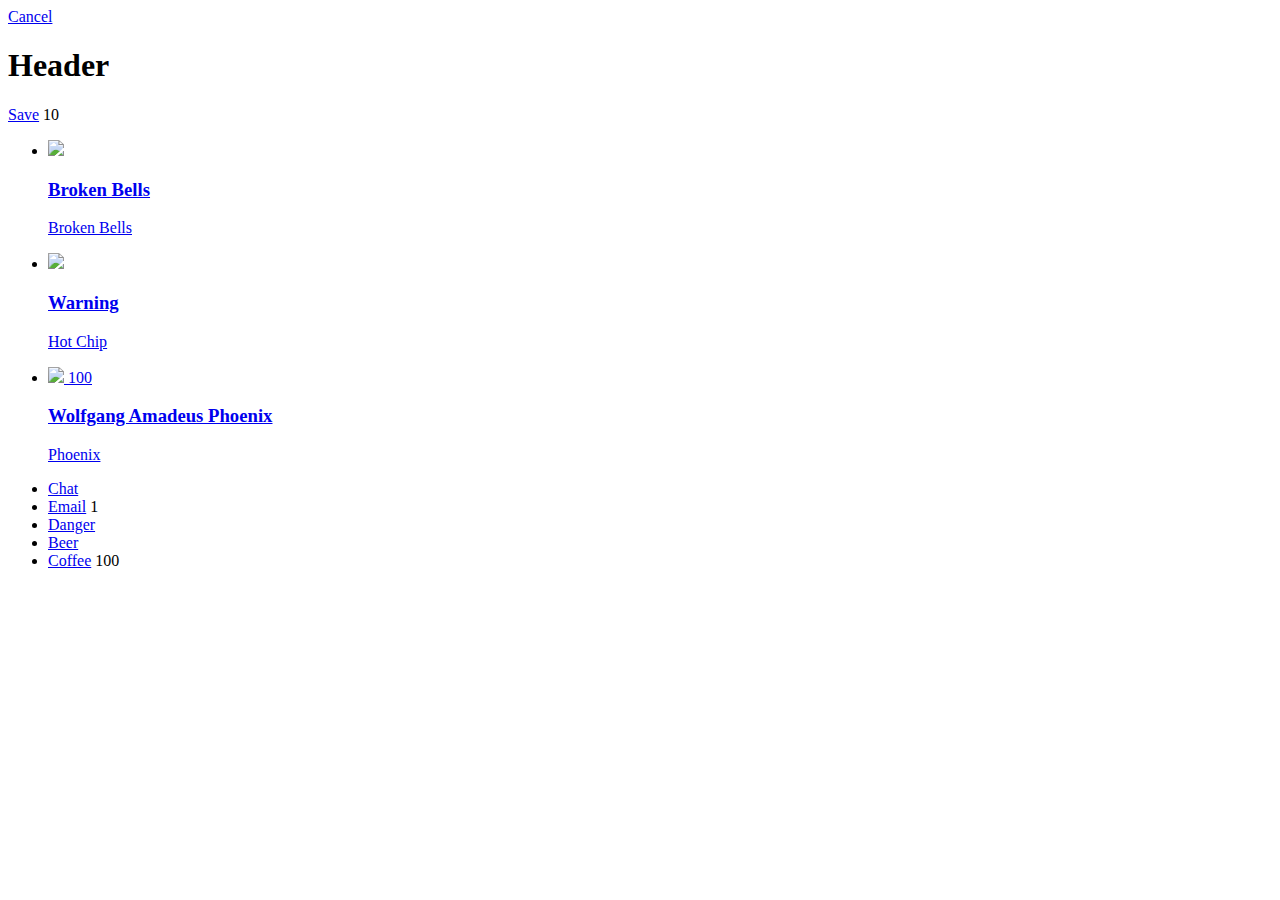
==== tests/frame.html @ 6f452189 "passing tests, correct positions confirmed visually - needs actual position assertions" ====
<!DOCTYPE html>
<html lang="en">
<head>
	<meta charset="utf-8">
	<meta name="viewport" content="width=device-width, initial-scale=1">
	<link rel="stylesheet" href="http://code.jquery.com/mobile/1.0/jquery.mobile-1.0.min.css"/>

	<link rel="stylesheet" href="/css/structure/jquery.mobile.badge.css"/>


	<script src="//code.jquery.com/jquery.js"></script>
	<script src="//code.jquery.com/mobile/1.0/jquery.mobile-1.0.min.js"></script>

	<script src="/js/jquery.mobile.position.js"></script>
	<script src="/js/jquery.mobile.badge.js"></script>


</head>
<body>
	<!--
	<span class="ui-badge">1</span>
	<span class="ui-badge">10000</span>
	<span class="ui-badge">103</span>
	-->
	<div data-role="page">

		<div data-role="header">

			<a href="index.html" data-icon="delete">Cancel</a>

			<h1>Header</h1>

			<a href="index.html" data-icon="check">Save</a>
			<span data-badge>10</span>


		</div><!-- /header -->

		<div data-role="content">

			<ul data-role="listview">
				<li><a href="index.html">
					<img src="http://jquerymobile.com/demos/1.0/docs/lists/images/album-bb.jpg" />
					<h3>Broken Bells</h3>
					<p>Broken Bells</p>
				</a></li>
				<li><a href="index.html">
					<img src="http://jquerymobile.com/demos/1.0/docs/lists/images/album-hc.jpg" />
					<h3>Warning</h3>
					<p>Hot Chip</p>
				</a></li>
				<li>
					<a href="index.html">
						<img src="http://jquerymobile.com/demos/1.0/docs/lists/images/album-p.jpg" />
						<span data-badge>100</span>
						<h3>Wolfgang Amadeus Phoenix</h3>
						<p>Phoenix</p>
					</a>
					<!-- <span data-badge>100</span>   -->
				</li>
			</ul>


		</div><!-- /content -->


		<div data-role="footer" data-theme="c">
			<div data-role="navbar">
				<ul>
					<li><a href="#" id="chat" data-icon="custom">Chat</a></li>
					<li>
						<a href="#" id="email" data-icon="custom">Email</a>
						<span data-badge>1</span>
					</li>
					<li><a href="#" id="skull" data-icon="custom">Danger</a></li>
					<li><a href="#" id="beer" data-icon="custom">Beer</a></li>
					<li>
						<a href="#" id="coffee" data-icon="custom">Coffee</a>
						<span id="badge-coffee-icon" class="foo bar baz" data-badge>100</span>
					</li>
				</ul>
			</div><!-- /navbar -->

		</div><!-- /footer -->

	</div><!-- /page -->
</body>
</html>
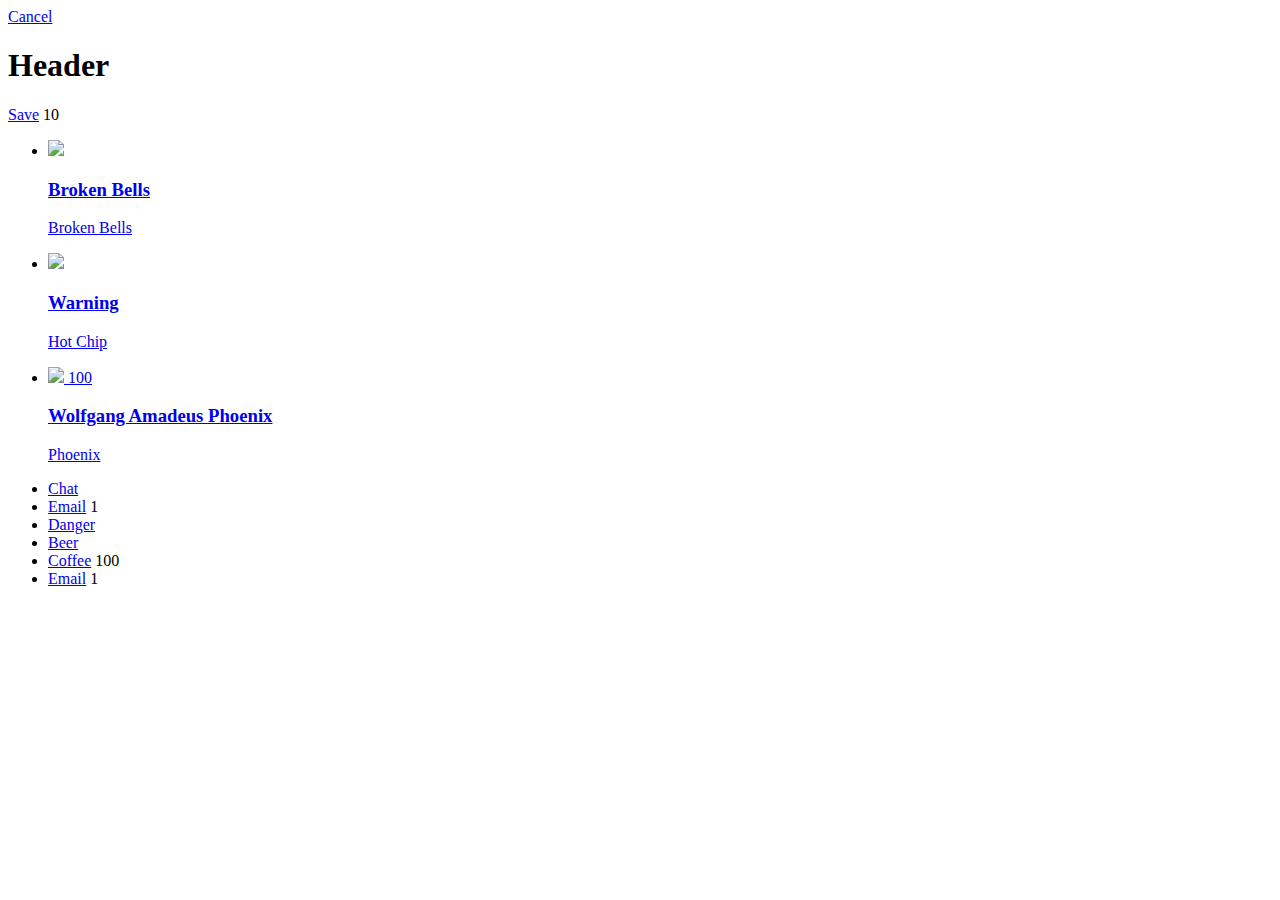
==== commit 179ed059: "Merge 4b62a8a3a5f6987bc0c10e690247f6bd3a998b11 into a8c4fb70252422bde2ae990d16b55232f43d7d08" ====
--- a/tests/frame.html
+++ b/tests/frame.html
@@ -31,7 +31,7 @@
 			<h1>Header</h1>
 
 			<a href="index.html" data-icon="check">Save</a>
-			<span data-badge>10</span>
+			<span data-role="badge">10</span>
 
 
 		</div><!-- /header -->
@@ -52,11 +52,11 @@
 				<li>
 					<a href="index.html">
 						<img src="http://jquerymobile.com/demos/1.0/docs/lists/images/album-p.jpg" />
-						<span data-badge>100</span>
+						<span data-role="badge">100</span>
 						<h3>Wolfgang Amadeus Phoenix</h3>
 						<p>Phoenix</p>
 					</a>
-					<!-- <span data-badge>100</span>   -->
+					<!-- <span data-role="badge">100</span>   -->
 				</li>
 			</ul>
 
@@ -70,13 +70,17 @@
 					<li><a href="#" id="chat" data-icon="custom">Chat</a></li>
 					<li>
 						<a href="#" id="email" data-icon="custom">Email</a>
-						<span data-badge>1</span>
+						<span data-role="badge">1</span>
 					</li>
 					<li><a href="#" id="skull" data-icon="custom">Danger</a></li>
 					<li><a href="#" id="beer" data-icon="custom">Beer</a></li>
 					<li>
 						<a href="#" id="coffee" data-icon="custom">Coffee</a>
-						<span id="badge-coffee-icon" class="foo bar baz" data-badge>100</span>
+						<span id="badge-coffee-icon" class="foo bar baz" data-role="badge">100</span>
+					</li>
+					<li>
+						<a href="#" id="email" data-icon="custom">Email</a>
+						<span id="manual-badge">1</span>
 					</li>
 				</ul>
 			</div><!-- /navbar -->
